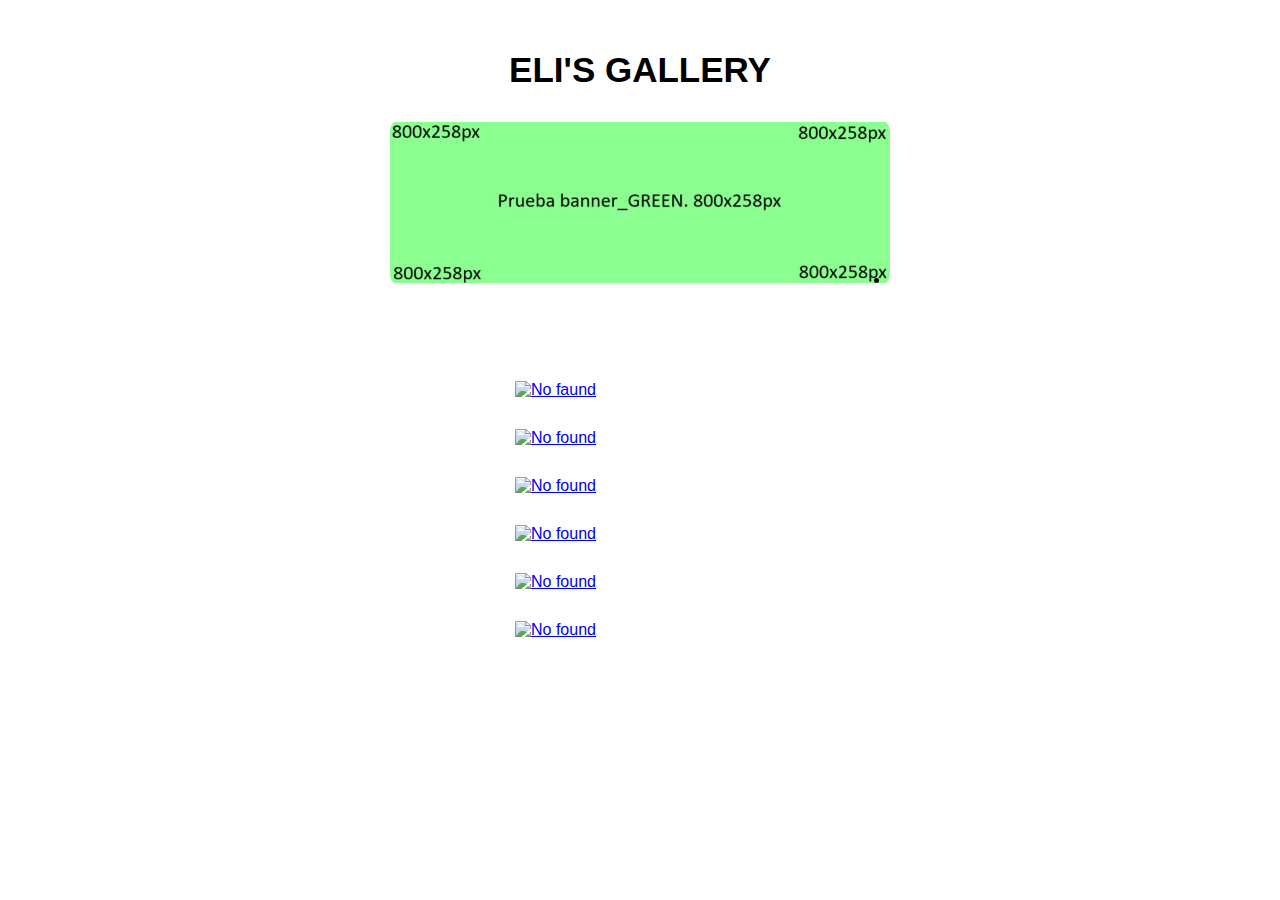
==== index.html @ 067df90b "Merge pull request #2 from Raynou/main" ====
<!DOCTYPE html>
<html lang="es">
  <!--Idioma nativo de la pag-->
  <head>
    <meta name="Zappy" />
    <meta content="Galery BETA_1" />
    <!--Para que no genera basura de texto si no reconoce-->
    <meta charset="UTF-8" />
    <meta name="viewport" content="width=device-width, initial-scale=1.0" />
    <meta http-equiv="encabezado" content="valor" />
    <title>GALERIA</title>
    <link rel="stylesheet" href="css/index.css">
    <link rel="stylesheet" href="css/gallery.css" />
    <link rel="stylesheet" href="css/slider.css" />
    <link rel="stylesheet" href="css/lightbox.css" />
  </head>

  <body>
    <h1>Eli's Gallery</h1>

    <!--Barra de noticias-->
    <div class="slider">
      <div class="container__slider">
        <ul>
          <li><img src="images/Slider/banner_GREEN.jpg" alt="" /></li>
          <li><img src="images/Slider/banner_RED.jpg" alt="" /></li>
          <li><img src="images/Slider/banner_PINK.jpg" alt="" /></li>
        </ul>
      </div>
    </div>

    <div class="gallery">
      <div class="container__gallery">
        <a
          href="images/Galery_00/angel_fierien.png"
          data-lightbox="models"
          data-title="Fleiren"
        >
          <img src="images/Galery_00/angel_fierien.png" alt="No faund" />
        </a>

        <a
          href="images/Galery_00/angel_guin.png"
          data-lightbox="models"
          data-title="Angel_guin"
        >
          <img src="images/Galery_00/angel_guin.png" alt="No found" />
        </a>

        <a
          href="images/Galery_00/angel_happy.png"
          data-lightbox="models"
          data-title="Angel_feliz"
        >
          <img src="images/Galery_00/angel_happy.png" alt="No found" />
        </a>

        <a
          href="images/Galery_00/angel_hung.png"
          data-lightbox="models"
          data-title="Angel_abrazando"
        >
          <img src="images/Galery_00/angel_hung.png" alt="No found" />
        </a>

        <a
          href="images/Galery_00/angel_poses.png"
          data-lightbox="models"
          data-title="Angeles_posando"
        >
          <img src="images/Galery_00/angel_poses.png" alt="No found" />
        </a>

        <a
          href="images/Galery_00/Prueba_tam.jpg"
          data-lightbox="models"
          data-title="Boceto_con_mochila"
        >
          <img src="images/Galery_00/Prueba_tam.jpg" alt="No found" />
        </a>
      </div>
    </div>

    <script src="lightbox-plus-jquery.min.js"></script>

  </body>
</html>
---- css/index.css ----
/* Restablece márgenes, rellenos y utiliza el modelo de caja border-box para todos los elementos */
* {
    padding: 0;
    margin: 0;
    box-sizing: border-box;
    font-family: Arial, Helvertica, sans-serif;
}

h1 {
    text-align: center;
    font-size: 35px;
    margin-top: 50px;
    text-transform: uppercase;
}
---- css/gallery.css ----
.gallery {
    width: 100%;
    min-height: 50vh;
    display: flex;
    align-items: center;
    justify-content: center;
    padding: 50px 8%;
}

.container__gallery {
    display: grid;
    grid-template-columns: repeat(auto-fit, minmax(250px, 1fr));
    grid-gap: 30px;
}

.container__gallery img{
    width: 100%;
}
---- css/slider.css ----
/* Configura el contenedor principal para centrar su contenido en la página */
.slider {
    width: 100%;
    display: grid;
    place-content: center;
    object-fit: contain;
}

/* Define las propiedades de cada diapositiva */
.container__slider {
    width: 100vw;
    max-width: 500px; /* 1000px */
    height: 710px;
    overflow: hidden;
    border-radius: 10px ;
}

/* Ajusta las imágenes dentro de las diapositivas */
.container__slider img {
    width: 100%;
    height: 100%;
    object-fit: contain;
    border-radius: 10px ;
}

/* Configura la lista dentro de cada diapositiva para la animación de presentación de diapositivas */
.container__slider ul {
    display: flex;
    padding: 0;
    width: 300%;
    /* Aplica la animación 'slide' con duración de 15 segundos, repetición infinita y una función de temporización personalizada */
    animation: slide 15s infinite cubic-bezier(0.055, 0.48, 0.37, 0.92);
}

/* Define la animación 'slide' mediante @keyframes */
@keyframes slide {
    /* En diferentes porcentajes de la animación, ajusta el margen izquierdo para lograr el efecto de presentación de diapositivas */
    0% {margin-left: 0;}
    25% {margin-left: 0;}

    30% {margin-left: -100%;}
    55% {margin-left: -100%;}

    60% {margin-left: -200%;}
    85% {margin-left: -200%;}

    90% {margin-left: 0%;}
    100% {margin-left: 0;}
}

.container__slider {
    margin-top: 30px;
    width: 100% !important;
    height: 100%;

}
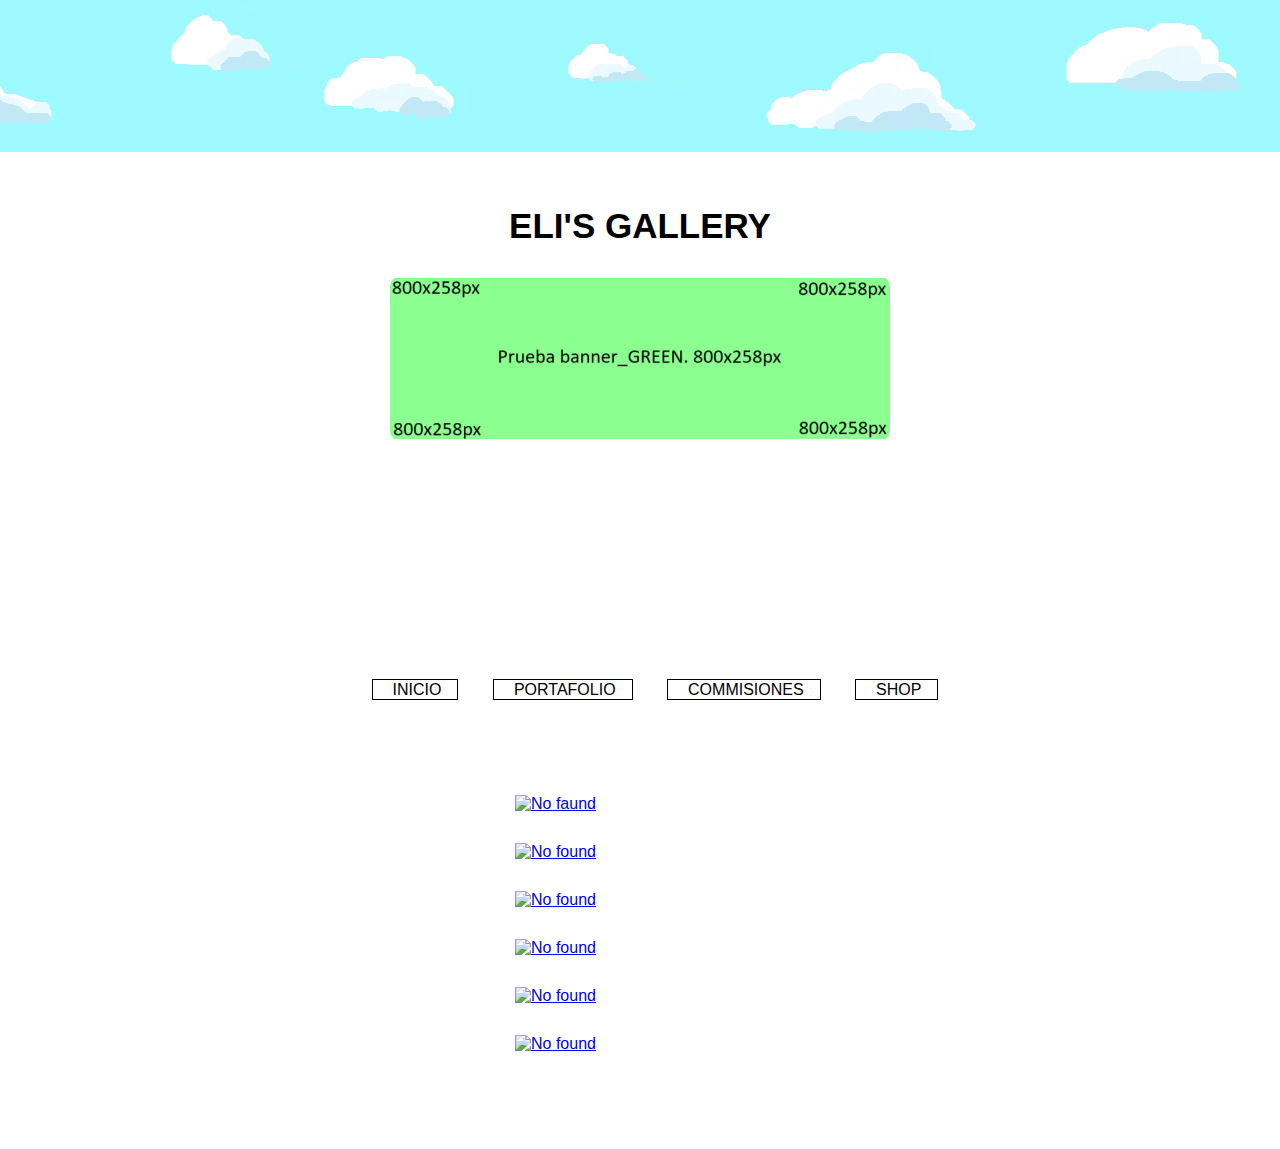
==== commit a10a62de: "Primer commit desde vs" ====
--- a/index.html
+++ b/index.html
@@ -13,9 +13,25 @@
     <link rel="stylesheet" href="css/gallery.css" />
     <link rel="stylesheet" href="css/slider.css" />
     <link rel="stylesheet" href="css/lightbox.css" />
+    <link rel="stylesheet" href="css/background-up.css"
+
+    <script src="https://code.jquery.com/jquery-3.6.4.min.js"></script>
+
   </head>
 
+  <div class="background-up">
+    <div class="imagen-centrada">
+      <video id="up1" autoplay loop muted>
+        <source src="videos/cloud-prueba1.mp4" type="video/mp4">
+        Tu navegador no soporta el elemento de video.
+      </video>
+    </div>
+  </div>
+  
+
   <body>
+    
+
     <h1>Eli's Gallery</h1>
 
     <!--Barra de noticias-->
@@ -28,6 +44,17 @@
         </ul>
       </div>
     </div>
+
+    
+
+    <div class="Menu">
+      <ul  class = "MenuNav">
+        <li>INICIO</li>
+        <li>PORTAFOLIO</li>
+        <li>COMMISIONES</li>
+        <li>SHOP</li>
+      </ul>
+    </div> 
 
     <div class="gallery">
       <div class="container__gallery">
--- a/css/index.css
+++ b/css/index.css
@@ -11,4 +11,25 @@
     font-size: 35px;
     margin-top: 50px;
     text-transform: uppercase;
+}
+
+.Menu{
+    text-align: center;
+    margin-top: 15em;
+    
+}
+
+ul.MenuNav li{
+    list-style: none;
+    padding: 1px;
+    padding-inline: 20px;
+    margin-left:30px;
+    display: inline;
+    padding-right: 1em;
+    width: 100;
+    border: 1px solid #000;
+}
+
+.ManuNav li:hover {
+    background-color: blue;
 }--- a/css/slider.css
+++ b/css/slider.css
@@ -28,6 +28,7 @@
     display: flex;
     padding: 0;
     width: 300%;
+    list-style: none;
     /* Aplica la animación 'slide' con duración de 15 segundos, repetición infinita y una función de temporización personalizada */
     animation: slide 15s infinite cubic-bezier(0.055, 0.48, 0.37, 0.92);
 }
--- a/css/background-up.css
+++ b/css/background-up.css
@@ -0,0 +1,16 @@
+.background-up {
+    text-align: center;
+    width: 100%;
+    display: grid;
+    place-content: center;
+    object-fit: contain;
+    
+}
+
+.imagen-centrada {
+    max-width: auto; /* Ajusta el tamaño máximo de la imagen */
+    height: auto;    /* Mantiene la proporción de aspecto de la imagen */
+    display: inline-block; /* Permite que el contenedor se ajuste al tamaño de la imagen */
+    overflow: hidden; /* Oculta cualquier parte de la imagen que se salga del contenedor */
+    
+}